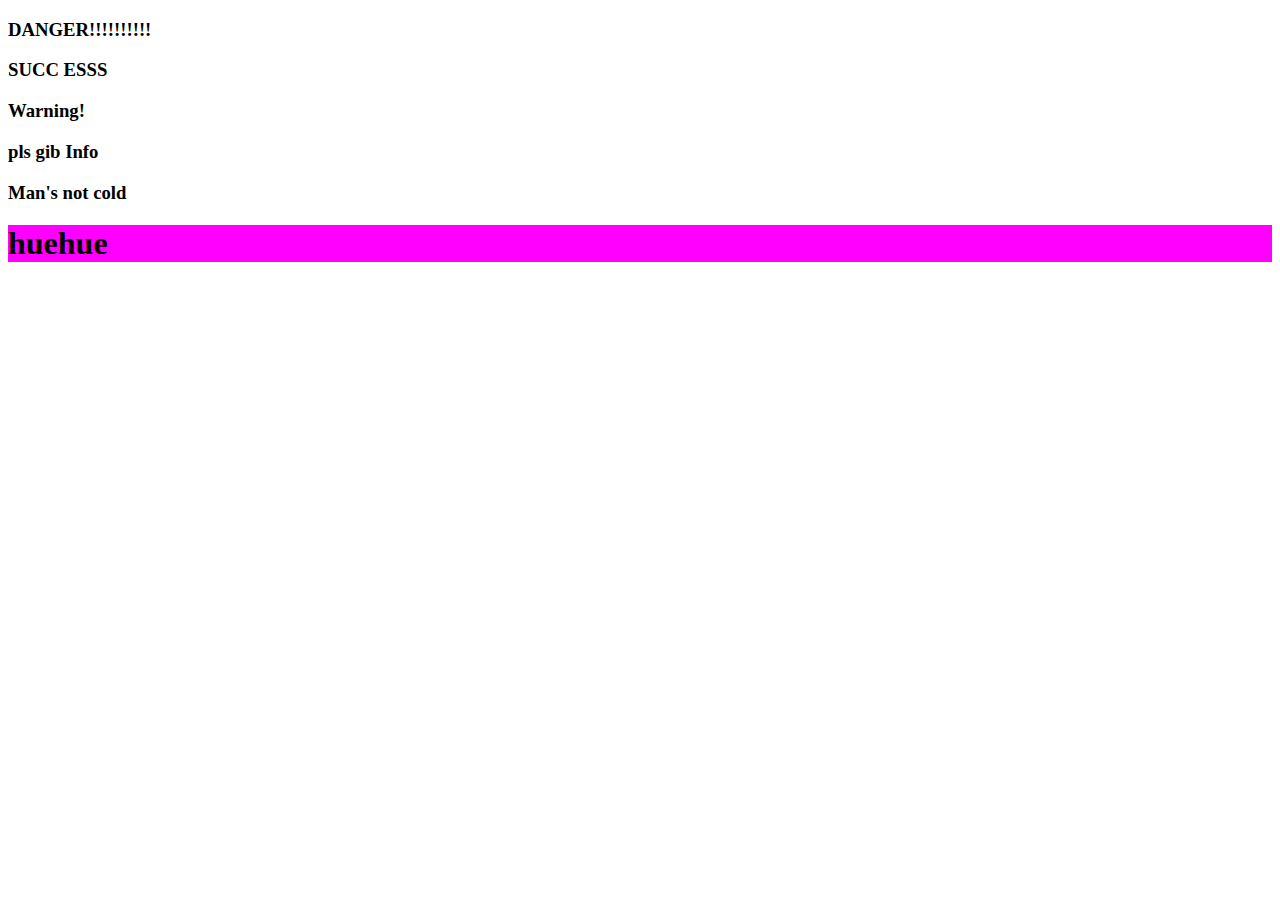
==== index.html @ 7be0336b "Colored Words and background" ====
<!DOCTYPE html>
<html lang="en">
<head>
    <meta charset="UTF-8">
    <meta name="viewport" content="width=device-width, initial-scale=1.0">
    <meta http-equiv="X-UA-Compatible" content="ie=edge">
    <link rel="Stylesheet" href="../css/colors.css">
    <title>Document</title>
</head>
<h3 class="Danger-color">DANGER!!!!!!!!!!</h3>
<h3 class="Success-color">SUCC ESSS</h3>
<h3 class="Warning-color">Warning!</h3>
<h3 class="Info-color">pls gib Info</h3>
<h3 class="Danger-color">Man's not cold</h3>
<body class="bg-primary">
    <div class="bg-primary">
        <h1 style="background-color:#FF00FF">
            huehue
        </h1>
    </div>
</body>
</html>
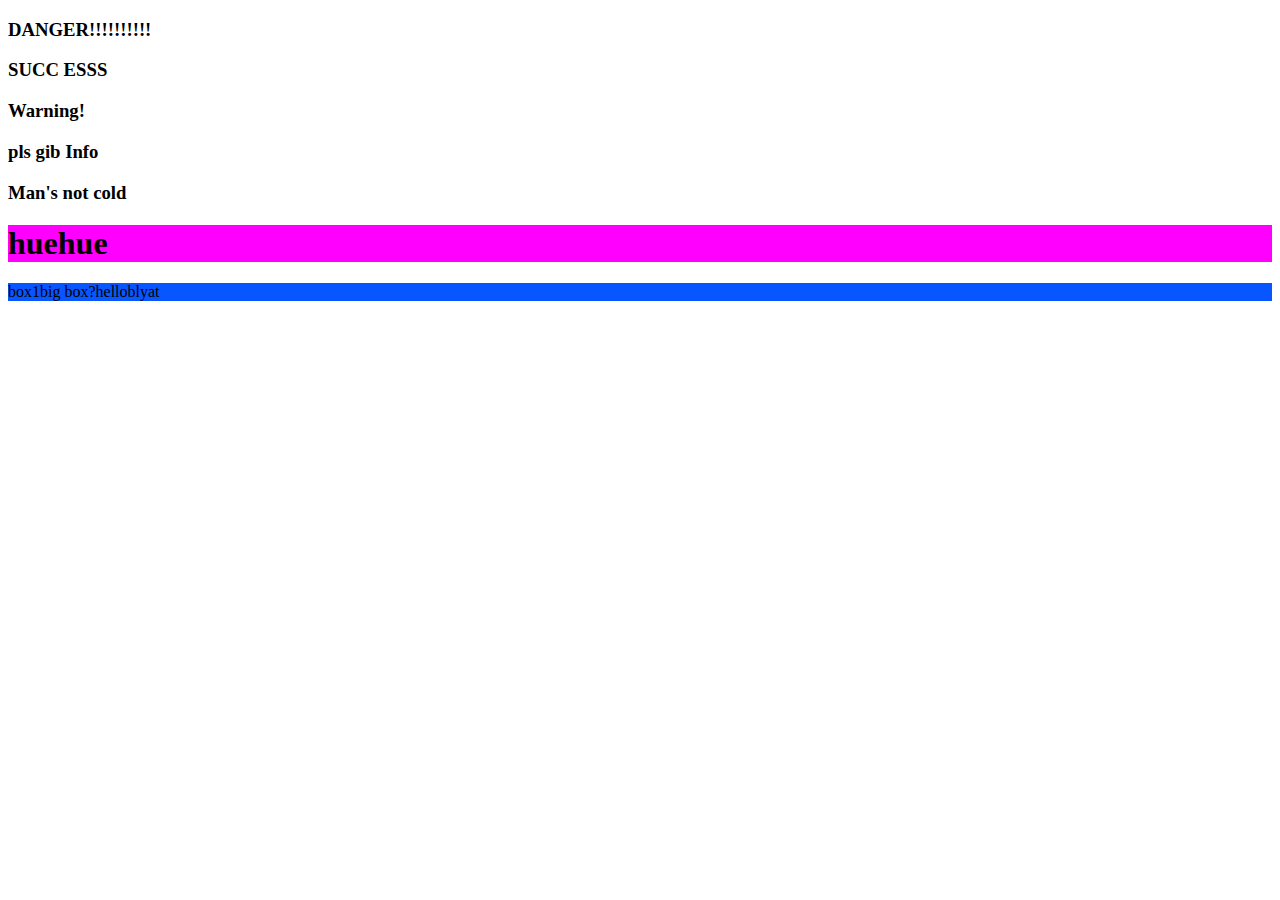
==== commit c16dc4cd: "made different boxes in colors.css" ====
--- a/index.html
+++ b/index.html
@@ -4,7 +4,8 @@
     <meta charset="UTF-8">
     <meta name="viewport" content="width=device-width, initial-scale=1.0">
     <meta http-equiv="X-UA-Compatible" content="ie=edge">
-    <link rel="Stylesheet" href="../css/colors.css">
+    <link rel="stylesheet" href="css/layout.css"/>
+    <link rel="Stylesheet" href="css/colors.css">
     <title>Document</title>
 </head>
 <h3 class="Danger-color">DANGER!!!!!!!!!!</h3>
@@ -18,5 +19,11 @@
             huehue
         </h1>
     </div>
+    <div ckass="margin-25" class="flex-item">
+        <div class="box-150-px">box1</div>
+        <div class="box-150-px">big box?</div>
+        <div class="box-150-px">hello</div>
+        <div class="box-150-px">blyat</div>
+    </div>
 </body>
 </html>--- a/css/layout.css
+++ b/css/layout.css
@@ -0,0 +1,48 @@
+.warning-color {color: #fb0000}
+.box {
+    display: flex;
+    justify-content: space-between;
+  }
+  .flex-container {
+    display: flex;
+    flex-wrap: nowrap;
+    flex-direction: row;
+    background-color: rgb(255, 0, 0);
+  }
+  
+  .flex-containt {
+    background-color: #7a4747;
+    width: 250px;
+    margin: 10px;
+    text-align: center;
+    line-height: 75px;
+    font-size: 30px;
+  }
+  .flex-item {
+    display: flex;
+    flex-wrap: nowrap;
+    flex-direction: row;
+    background-color: rgb(8, 86, 255);
+  }
+  .flex-itme {
+    background-color: #fbff00;
+    width: 250px;
+    margin: 10px;
+    text-align: center;
+    line-height: 75px;
+    font-size: 30px;
+  }
+  .thumbnail-grid figure.i2 {
+    background: url(https://www.netflix.com/watch/70208599?trackId=13752289&tctx=0%2C3%2C93ee49ca3e02e680028e9ef4485065b579eb1102%3A9796d426c5ac3fe725098629246fd2a43a31078e) no-repeat center;
+  }
+  .grow { transition: all .2s ease-in-out; }
+.grow:hover { transform: scale(1.1); }
+#Library {
+  background-image: url('https://upload.wikimedia.org/wikipedia/pt/thumb/4/46/Deadpool_2.jpg/250px-Deadpool_2.jpg');
+  height: 70px;
+  width: 120px;
+}
+
+#Library:hover {
+  background-image: url('https://cdn.drawception.com/images/panels/2015/8-28/YAWRE5RhkH-4.png');
+}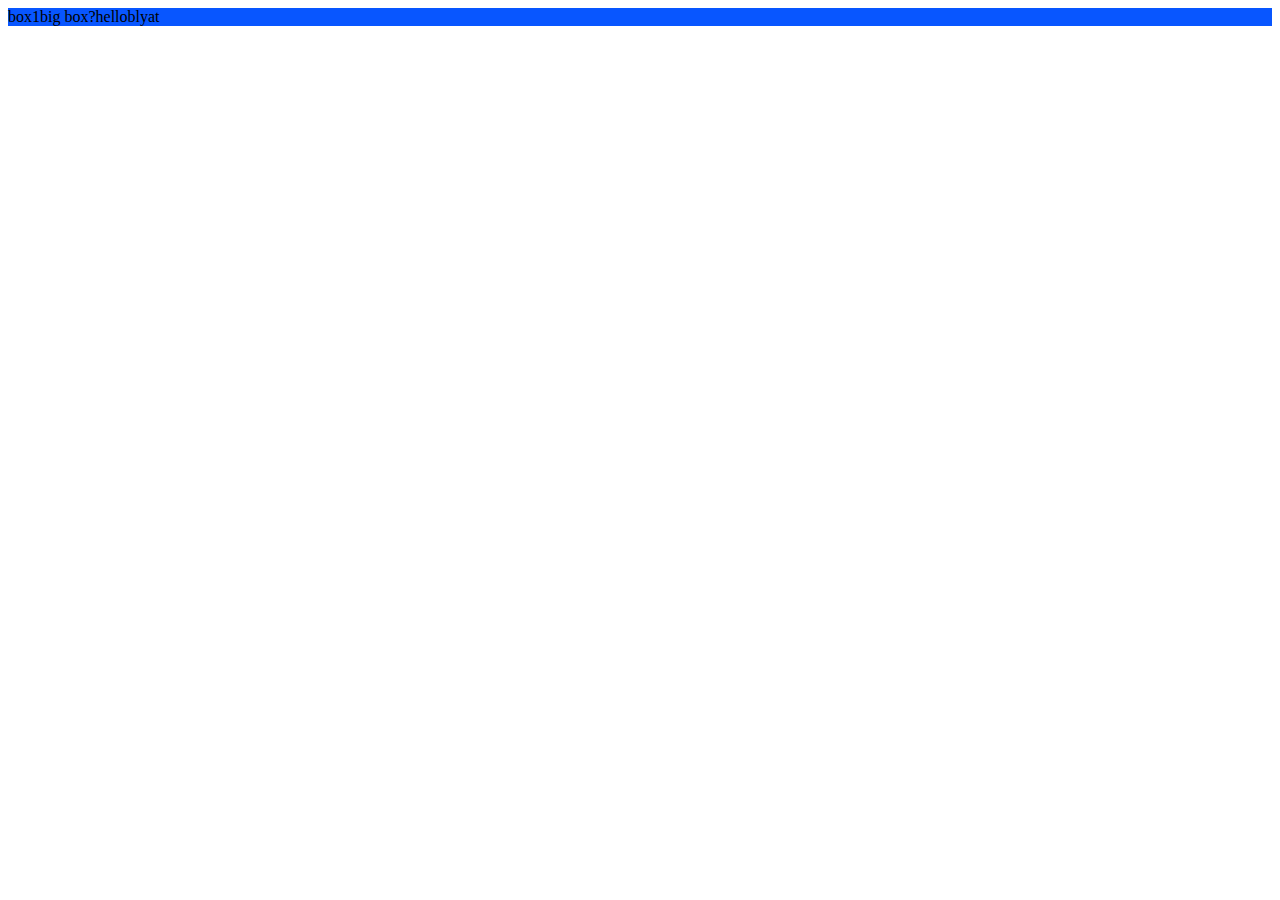
==== commit 6e2c269d: "noobmitt" ====
--- a/index.html
+++ b/index.html
@@ -8,18 +8,8 @@
     <link rel="Stylesheet" href="css/colors.css">
     <title>Document</title>
 </head>
-<h3 class="Danger-color">DANGER!!!!!!!!!!</h3>
-<h3 class="Success-color">SUCC ESSS</h3>
-<h3 class="Warning-color">Warning!</h3>
-<h3 class="Info-color">pls gib Info</h3>
-<h3 class="Danger-color">Man's not cold</h3>
-<body class="bg-primary">
-    <div class="bg-primary">
-        <h1 style="background-color:#FF00FF">
-            huehue
-        </h1>
-    </div>
-    <div ckass="margin-25" class="flex-item">
+<body>
+    <div class="flex-item">
         <div class="box-150-px">box1</div>
         <div class="box-150-px">big box?</div>
         <div class="box-150-px">hello</div>
--- a/css/layout.css
+++ b/css/layout.css
@@ -12,7 +12,6 @@
   
   .flex-containt {
     background-color: #7a4747;
-    width: 250px;
     margin: 10px;
     text-align: center;
     line-height: 75px;
@@ -26,23 +25,35 @@
   }
   .flex-itme {
     background-color: #fbff00;
-    width: 250px;
     margin: 10px;
     text-align: center;
+    font-size: 30px;
+  }
+  .flex-container-space {
+    background-color: #7a4747;
+    margin: 10px;
+    flex-direction: row;
+    justify-content: space-evenly;
     line-height: 75px;
-    font-size: 30px;
+    font-size: 10px;
+    display: flex;
+    flex-wrap: nowrap;
+  }
+  .flex-justify-test{
+    justify-content: center;
   }
   .thumbnail-grid figure.i2 {
     background: url(https://www.netflix.com/watch/70208599?trackId=13752289&tctx=0%2C3%2C93ee49ca3e02e680028e9ef4485065b579eb1102%3A9796d426c5ac3fe725098629246fd2a43a31078e) no-repeat center;
   }
-  .grow { transition: all .2s ease-in-out; }
+  .grow { transition: all .1s ease-in-out; }
 .grow:hover { transform: scale(1.1); }
-#Library {
+#library {
   background-image: url('https://upload.wikimedia.org/wikipedia/pt/thumb/4/46/Deadpool_2.jpg/250px-Deadpool_2.jpg');
-  height: 70px;
-  width: 120px;
+width: 250px;
+height: 370px;
+transition: ease-in 0.3s
 }
-
-#Library:hover {
-  background-image: url('https://cdn.drawception.com/images/panels/2015/8-28/YAWRE5RhkH-4.png');
+#library:hover {
+  background-image: url('https://superheroscifi.files.wordpress.com/2015/04/deadpool_logo.jpg');
+  image-orientation: flip;
 }